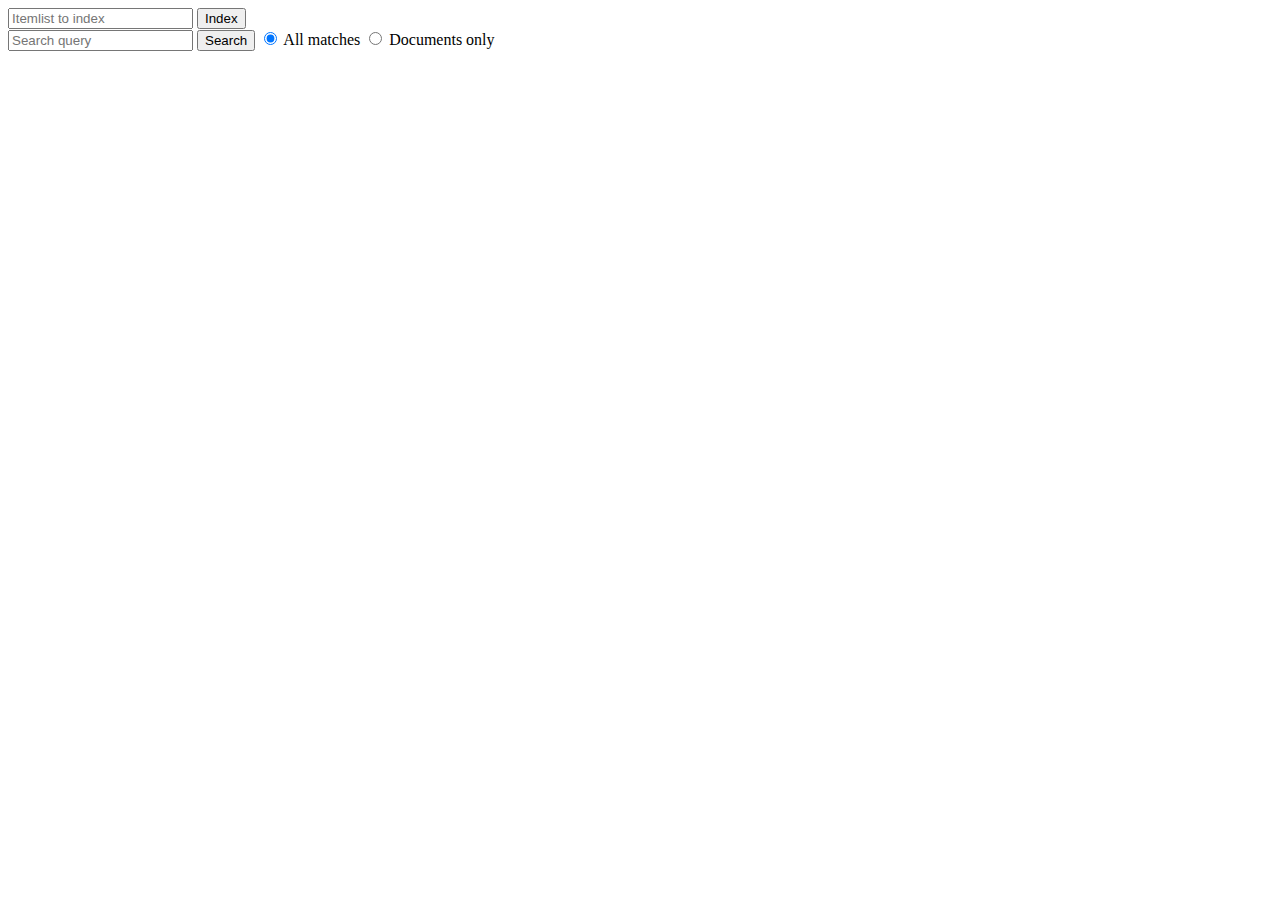
==== web/index.html @ 5e9d6cba "Removed hard coded IP address, allowed querying of any itemlist" ====
<!DOCTYPE html>
<!-- saved from url=(0048)http://ic2-hcsvlab-staging1-vm.intersect.org.au/ -->
<html lang="en" class=""><head><meta http-equiv="Content-Type" content="text/html; charset=UTF-8">
  <meta charset="utf-8">
  

  <script src="http://code.jquery.com/jquery-1.11.0.min.js"></script>
  <style type="text/css">
    .result {
      padding: 10px;
    }

    .error {
      
    }
  </style>
</head>

<body>
  <form id="index">
    <input name="il" placeholder="Itemlist to index">
    <input type="submit" value="Index">
  </form>

  <form id="search">
    <input name="query" placeholder="Search query">
    <input type="submit" value="Search">
    <input type="radio" name="query-type" id="query-all" value="all" checked="checked">
    <label for="query-all">All matches</label>
    <input type="radio" name="query-type" id="query-doc" value="doc">
    <label for="query-doc">Documents only</label>
  </form>  
  <div id="time"> </div>
  <div id="progress"></div>
  <div id="results"> </div>

  <script> 
    function error(str) {
      alert(str);
    }

    $( "#index" ).submit(function (event) {
      var itemList = $(this).children("[name='il']").val();
      $.getJSON("/index/"+ itemList, function (data) {
        //        $("#results").text(data);
        console.log(data);
        switch (data["type"])  {
          case "indexing":
            $("<div/>", {
              "text":"Indexing started at " + data.index_started_time,
            }).appendTo("#results");
          
            var checkForUpdates;

            checkForUpdates = setInterval(function() {
              $.getJSON("/progress/"+ itemList + "/" + encodeURIComponent(data.index_started_time),function(data) {
                console.log(data);
                switch (data["type"])  {
                  case "progress":
                    if(data.index_complete) {
                      $("#progress").text("Indexing complete");
                      clearInterval(checkForUpdates);
                    } else {
                      if(data.items_downloaded == 1) {
                        // first item is the itemlist
                        $("#progress").text("Indexing beginning...");
                       } else {
                        $("#progress").text("Indexing processed " + (data.items_downloaded-1) + " of " + data.total_items);
                      }
                    }
                    break;
                  case "error":
                      $("<div/>", {
                        "class":"error",
                        "text":"Error when indexing: " + data.error,
                      }).appendTo("#progress");
                      clearInterval(checkForUpdates);
                    break;
                  case "default":
                    break;
                }
              });
              
            },1000)

          break;
          case "error":
            $("<div/>", {
              "class":"error",
              "text":"Error when indexing: " + data.error,
            }).appendTo("#results");
          break;
          default:
          alert("Unexpected " + data["type"]);
        }

      });

      event.preventDefault();
    });

    $( "#search" ).submit(function( event ) {
      var query = $(this).children("[name='query']").val();
      var itemlist = $("[name='il']").val();
      if (!( !isNaN(parseFloat(itemlist)) && isFinite(itemlist))) {
        // Itemlist is not a number
        alert("Please provide a valid number for your itemlist");
        event.preventDefault();
        return false;
      } 
      
      $.getJSON("/query/" + $(this).children("[name='query-type']:checked").val() +  "/"+itemlist+"/" + encodeURIComponent(query),function(data) {
        console.log(data);
        var index;
        $("#results").text("");

        switch (data["type"])  {
          case "result-all":
            $("#time").text("Index created at " + data["index_created_time"]);
            for (index = 0; index < data.Matches.length; index++) {
              $("<div/>",{
                "class":"result",
                "id":"result" + index, 
                "text":data.Matches[index].match,
              }).appendTo("#results");

              $("#result" + index).prepend($("<h3/>",{
                "text":":" + data.Matches[index]["location"],
              }));
              $("#result" + index + " h3").prepend($("<a/>",{
                  "text":data.Matches[index].docid,
                  "href":data.Matches[index].url,
              }));
            }
            break;
          case "result-doc":
            $("#time").text("Index created at " + data["index_created_time"]);
            for (index = 0; index < data.Matches.length; index++) {
              $("<div/>",{
                "class":"result",
                "id":"result" + index, 
                "text":data.Matches[index].start + "-" + data.Matches[index].end,
              }).appendTo("#results");

              $("#result" + index).prepend($("<h3/>",{
              }));
              $("#result" + index + " h3").prepend($("<a/>",{
                  "text":data.Matches[index].docid,
                  "href":data.Matches[index].url,
              }));
            }
            break;
          case "error": 
            $("<div/>", {
              "class":"error",
              "text":"Error processing query: " + data.error,
            }).appendTo("#results");
            break;
          default:
            alert("Unexpected " + data["type"]);
        }
      });
      event.preventDefault();
    });
  </script>
</body>
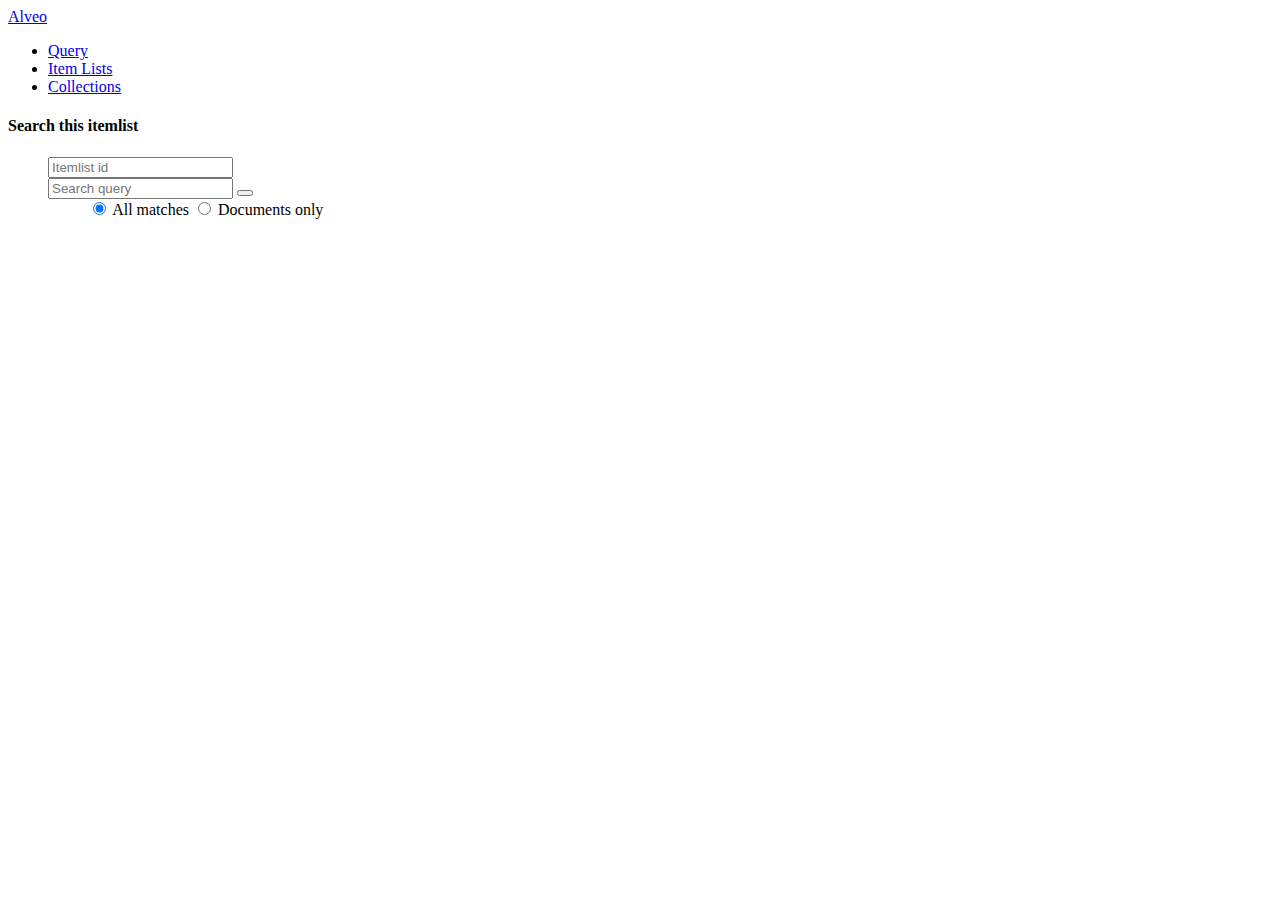
==== commit a7c27fd5: "Initial push for css changes" ====
--- a/web/index.html
+++ b/web/index.html
@@ -14,34 +14,77 @@
       
     }
   </style>
+  <link href="https://ic2-hcsvlab-staging2-vm.intersect.org.au/assets/application-ceba2be862b0c95dacc287f10d61b884.css" media="screen" rel="stylesheet" type="text/css">
 </head>
 
 <body>
-  <form id="index">
-    <input name="il" placeholder="Itemlist to index">
-    <input type="submit" value="Index">
-  </form>
-
-  <form id="search">
-    <input name="query" placeholder="Search query">
-    <input type="submit" value="Search">
-    <input type="radio" name="query-type" id="query-all" value="all" checked="checked">
-    <label for="query-all">All matches</label>
-    <input type="radio" name="query-type" id="query-doc" value="doc">
-    <label for="query-doc">Documents only</label>
-  </form>  
-  <div id="time"> </div>
-  <div id="progress"></div>
-  <div id="results"> </div>
-
-  <script> 
-    function error(str) {
-      alert(str);
+  <div class="navbar navbar-fixed-top" id="header-navbar-fixed-top">
+
+    <div class="navbar-inner">
+      <div class="container">
+        <div class="row-fluid">
+          <a href="/" class="brand">Alveo</a>
+          <ul class="nav">
+            <li class="active">
+            <a href="/indri/index.html">Query</a>
+            </li>
+            <li>
+            <a href="/item_lists">Item Lists</a>
+            </li>
+            <li>
+            <a href="/catalog">Collections</a>
+            </li>
+          </ul>
+        </div>
+      </div>
+    </div>
+  </div>
+
+</div>
+
+<div id="main-container" class="container">
+  <div class="row-fluid clearfix">
+    <div id="sidebar" class="span3">
+      <div id="facets" class="facets sidenav">
+        <h4>
+          Search this itemlist
+        </h4>                 
+        <div class="facets-collapse">
+          <form id="search" class="search-query-form form-inline clearfix">
+            <ul class="clearfix" id="searchbar">
+              <div class="input-append pull-left">
+                <input name="il" placeholder="Itemlist id" type="text">
+              </div>
+              <div class="input-append pull-left">
+                <input class="search_q q" name="query" placeholder="Search query" type="text">
+                <button type="submit" class="btn search-btn" value="Search"><i class="icon-search"></i></button>  
+              </div>
+
+               <ul style="display: block;"> 
+                <input type="radio" name="query-type" id="query-all" value="all" checked="checked" class="count">
+                <label for="query-all" class="facet_select">All matches</label>
+                <input type="radio" name="query-type" id="query-doc" value="doc">
+                <label for="query-doc">Documents only</label>
+              </ul>
+            </ul>
+          </form>                             
+        </div>
+      </div>
+    </div>
+    <div id="time"> </div>
+    <div id="progress"></div>
+    <div id="results"> </div>
+  </div>
+</div>
+
+    <script> 
+      function error(str) {
+        alert(str);
     }
 
     $( "#index" ).submit(function (event) {
       var itemList = $(this).children("[name='il']").val();
-      $.getJSON("/index/"+ itemList, function (data) {
+      $.getJSON("/indri/index/"+ itemList, function (data) {
         //        $("#results").text(data);
         console.log(data);
         switch (data["type"])  {
@@ -53,7 +96,7 @@
             var checkForUpdates;
 
             checkForUpdates = setInterval(function() {
-              $.getJSON("/progress/"+ itemList + "/" + encodeURIComponent(data.index_started_time),function(data) {
+              $.getJSON("/indri/progress/"+ itemList + "/" + encodeURIComponent(data.index_started_time),function(data) {
                 console.log(data);
                 switch (data["type"])  {
                   case "progress":
@@ -100,7 +143,7 @@
     });
 
     $( "#search" ).submit(function( event ) {
-      var query = $(this).children("[name='query']").val();
+      var query = $("[name='query']").val();
       var itemlist = $("[name='il']").val();
       if (!( !isNaN(parseFloat(itemlist)) && isFinite(itemlist))) {
         // Itemlist is not a number
@@ -109,7 +152,7 @@
         return false;
       } 
       
-      $.getJSON("/query/" + $(this).children("[name='query-type']:checked").val() +  "/"+itemlist+"/" + encodeURIComponent(query),function(data) {
+      $.getJSON("/indri/query/" + $("[name='query-type']:checked").val() +  "/"+itemlist+"/" + encodeURIComponent(query),function(data) {
         console.log(data);
         var index;
         $("#results").text("");
@@ -117,6 +160,12 @@
         switch (data["type"])  {
           case "result-all":
             $("#time").text("Index created at " + data["index_created_time"]);
+            if(data.Matches.length == 0) {
+              $("<div/>", {
+                "class":"error",
+                "text":"No results for query '" + query + "'",
+              }).appendTo("#results");
+            }
             for (index = 0; index < data.Matches.length; index++) {
               $("<div/>",{
                 "class":"result",
@@ -134,7 +183,14 @@
             }
             break;
           case "result-doc":
-            $("#time").text("Index created at " + data["index_created_time"]);
+          $("#time").text("Index created at " + data["index_created_time"]);
+
+            if(data.Matches.length == 0) {
+              $("<div/>", {
+                "class":"error",
+                "text":"No results for query '" + query + "'",
+              }).appendTo("#results");
+            }
             for (index = 0; index < data.Matches.length; index++) {
               $("<div/>",{
                 "class":"result",
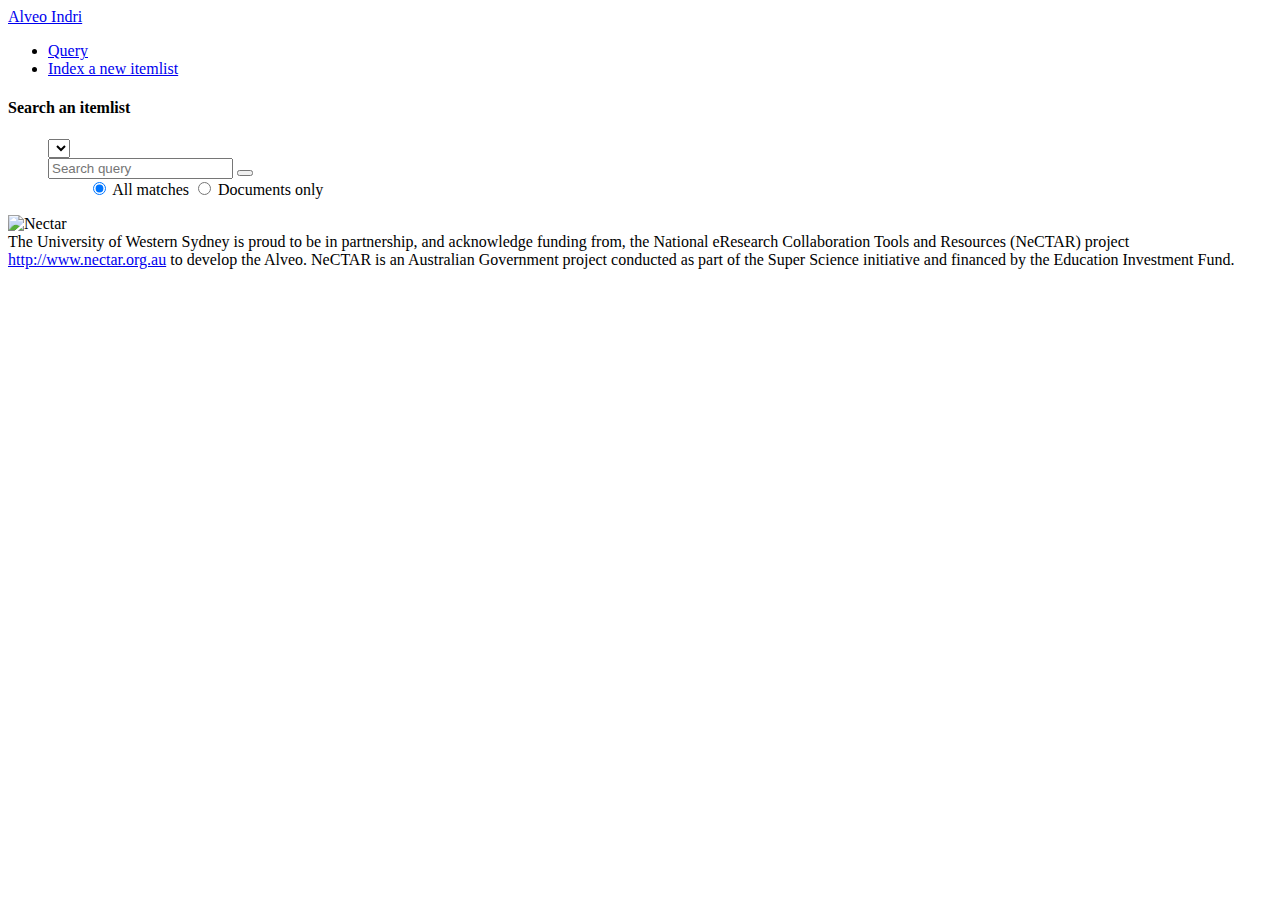
==== commit 3579c93b: "Swapped itemlist textbox for dropdown powered by the new enumerate feature" ====
--- a/web/index.html
+++ b/web/index.html
@@ -14,7 +14,9 @@
       
     }
   </style>
-  <link href="https://ic2-hcsvlab-staging2-vm.intersect.org.au/assets/application-ceba2be862b0c95dacc287f10d61b884.css" media="screen" rel="stylesheet" type="text/css">
+  <!-- <link href="https://ic2-hcsvlab-staging2-vm.intersect.org.au/assets/application-ceba2be862b0c95dacc287f10d61b884.css" media="screen" rel="stylesheet" type="text/css"> -->
+  <link href="vlab.css" media="screen" rel="stylesheet" type="text/css">
+  <title>Alveo Indri Search</title>
 </head>
 
 <body>
@@ -23,16 +25,13 @@
     <div class="navbar-inner">
       <div class="container">
         <div class="row-fluid">
-          <a href="/" class="brand">Alveo</a>
+          <a href="/indri/index.html" class="brand">Alveo Indri</a>
           <ul class="nav">
             <li class="active">
             <a href="/indri/index.html">Query</a>
             </li>
             <li>
-            <a href="/item_lists">Item Lists</a>
-            </li>
-            <li>
-            <a href="/catalog">Collections</a>
+            <a href="/indri/kickoff.html">Index a new itemlist</a>
             </li>
           </ul>
         </div>
@@ -47,13 +46,14 @@
     <div id="sidebar" class="span3">
       <div id="facets" class="facets sidenav">
         <h4>
-          Search this itemlist
+          Search an itemlist
         </h4>                 
         <div class="facets-collapse">
           <form id="search" class="search-query-form form-inline clearfix">
             <ul class="clearfix" id="searchbar">
               <div class="input-append pull-left">
-                <input name="il" placeholder="Itemlist id" type="text">
+                <select name="il" placeholder="Itemlist id" required="true">
+                </select>
               </div>
               <div class="input-append pull-left">
                 <input class="search_q q" name="query" placeholder="Search query" type="text">
@@ -71,16 +71,48 @@
         </div>
       </div>
     </div>
-    <div id="time"> </div>
-    <div id="progress"></div>
-    <div id="results"> </div>
+    <div id="content" class="span9">
+      <div id="time"> </div>
+      <div id="progress"></div>
+      <div id="results"> </div>
+    </div>
+  </div>
+  <div class="footer row-fluid clearfix">
+    <div class="span3">
+      <img alt="Nectar" src="nectar-1966aec8c9e4954e750f560979da7e91.png">
+    </div>
+    <div class="span9">
+      The University of Western Sydney is proud to be in partnership, and acknowledge funding from, the National eResearch Collaboration Tools and Resources (NeCTAR) project
+      <a href="http://www.nectar.org.au">http://www.nectar.org.au</a>
+      to develop the Alveo.
+      NeCTAR is an Australian Government project conducted as part of the Super Science initiative and financed by the Education Investment Fund.
+    </div>
   </div>
 </div>
 
     <script> 
       function error(str) {
         alert(str);
-    }
+      }
+    $(function() {
+      $.getJSON("/indri/itemlists/",function(data) {
+        switch (data["type"])  {
+          case "itemlists":
+            for (index = 0; index < data.ItemLists.length; index++) {
+              var newOption = $('<option>');
+              newOption.attr('value',data.ItemLists[index].id).text(data.ItemLists[index].name);
+              $("[name='il']").append(newOption);
+            }
+          break;
+          case "error":
+            $("<div/>", {
+              "class":"error",
+              "text":"Error when obtaining itemlists: " + data.error,
+            }).appendTo("#progress");
+          break;
+        }
+      });
+    });
 
     $( "#index" ).submit(function (event) {
       var itemList = $(this).children("[name='il']").val();
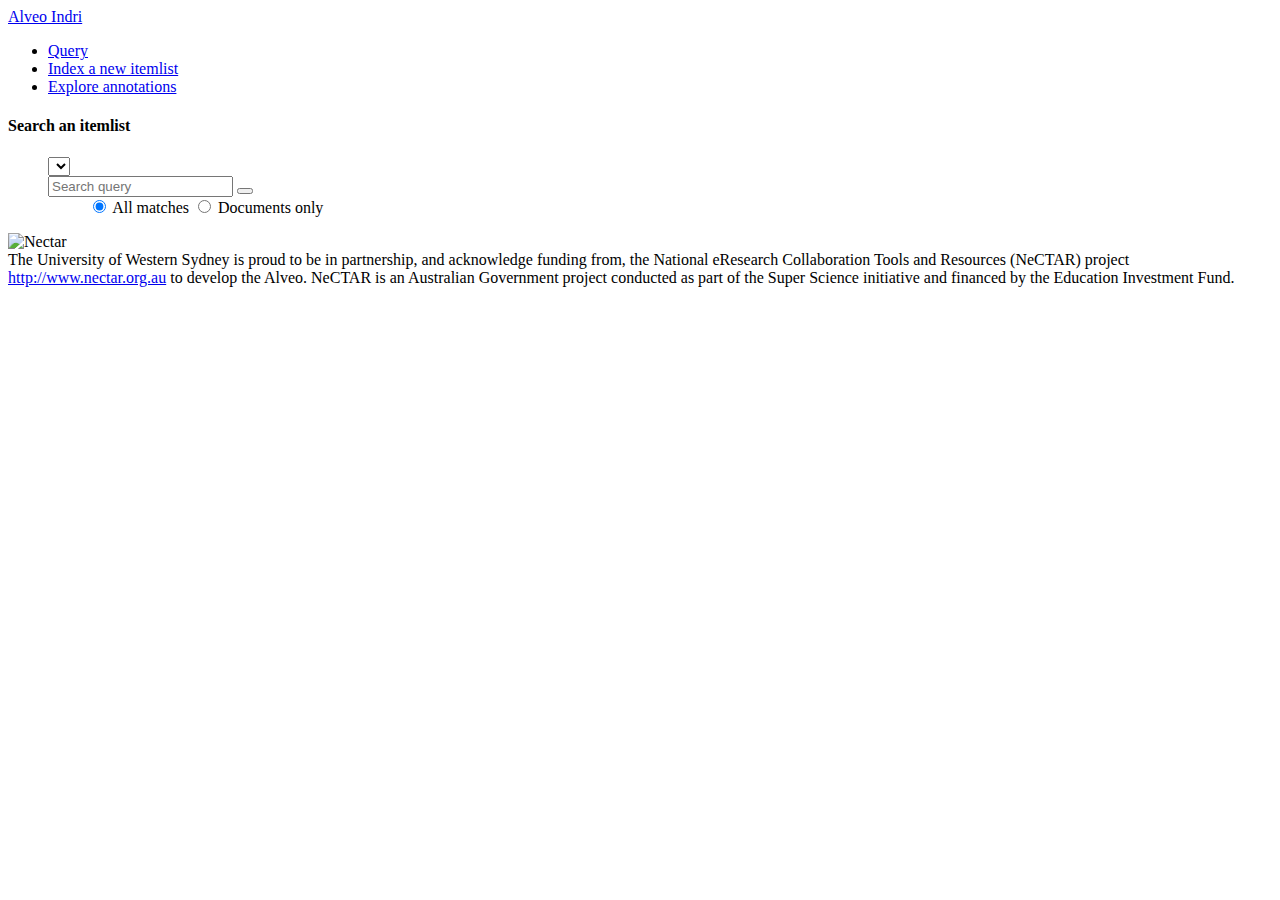
==== commit f3058671: "Merge upstream work" ====
--- a/web/index.html
+++ b/web/index.html
@@ -33,7 +33,10 @@
             <li>
             <a href="/indri/kickoff.html">Index a new itemlist</a>
             </li>
-          </ul>
+	     <li>
+             <a href="/indri/tags.html">Explore annotations</a> 
+            </li>
+	</ul>
         </div>
       </div>
     </div>
@@ -202,7 +205,7 @@
               $("<div/>",{
                 "class":"result",
                 "id":"result" + index, 
-                "text":data.Matches[index].match,
+                "html":data.Matches[index].match,
               }).appendTo("#results");
 
               $("#result" + index).prepend($("<h3/>",{
